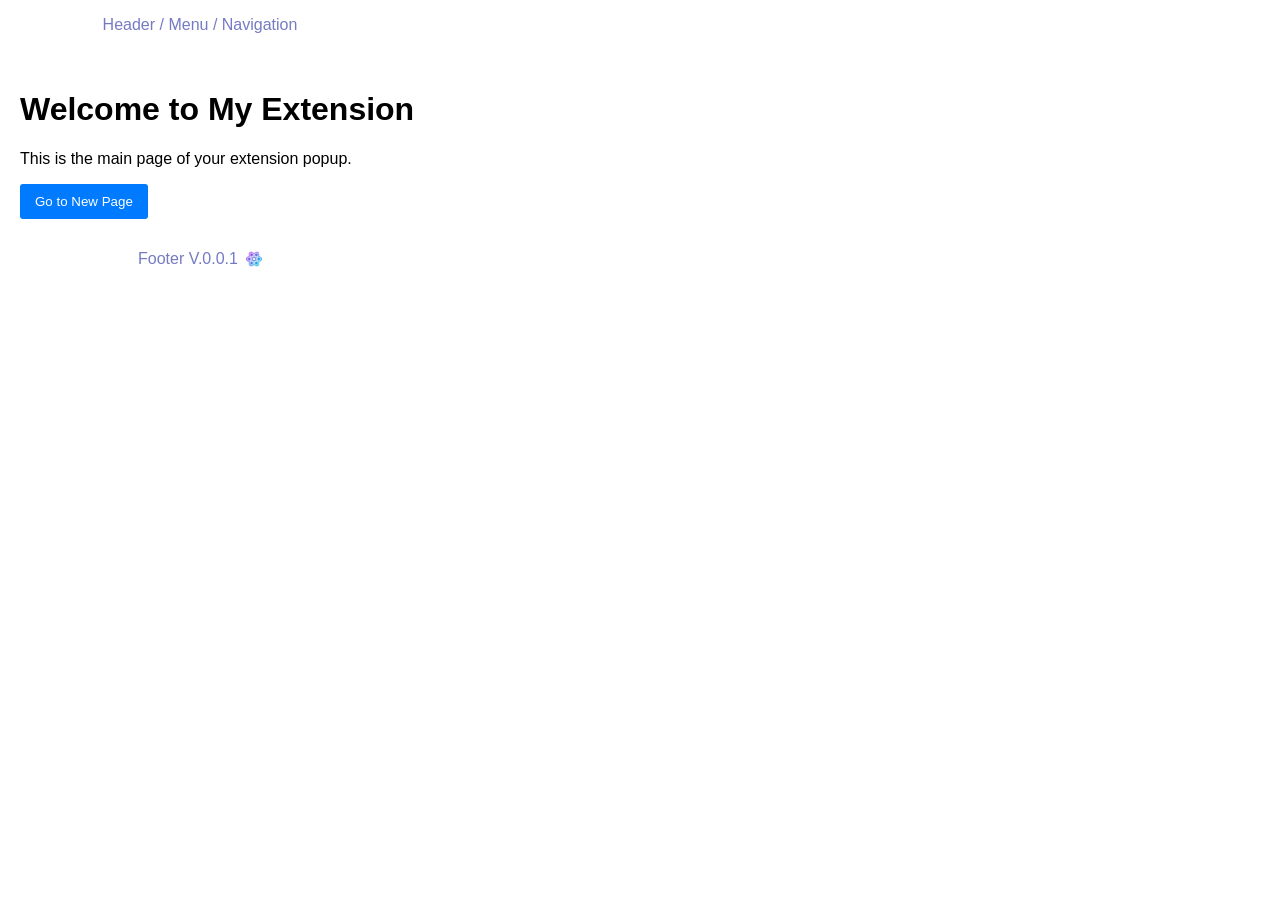
==== out/index.html @ 574b9743 "Initial commit" ====
<!DOCTYPE html><html><head><meta charSet="utf-8"/><meta name="viewport" content="width=device-width"/><meta name="next-head-count" content="2"/><link rel="preload" href="./next/static/css/b908a04c73cbcfce.css" as="style"/><link rel="stylesheet" href="./next/static/css/b908a04c73cbcfce.css" data-n-g=""/><noscript data-n-css=""></noscript><script defer="" nomodule="" src="./next/static/chunks/polyfills-c67a75d1b6f99dc8.js"></script><script src="./next/static/chunks/webpack-8fa1640cc84ba8fe.js" defer=""></script><script src="./next/static/chunks/framework-2c79e2a64abdb08b.js" defer=""></script><script src="./next/static/chunks/main-078c9fa18213e7c8.js" defer=""></script><script src="./next/static/chunks/pages/_app-87552ace2f36bcc3.js" defer=""></script><script src="./next/static/chunks/pages/index-f5698b7119a5e0d1.js" defer=""></script><script src="./next/static/fWOCWtn1AruNSf7cPuBc7/_buildManifest.js" defer=""></script><script src="./next/static/fWOCWtn1AruNSf7cPuBc7/_ssgManifest.js" defer=""></script></head><body><div id="__next"><p class="Header_head__UmTtN">Header / Menu / Navigation</p><div style="padding:20px;font-family:Arial, sans-serif"><h1>Welcome to My Extension</h1><p>This is the main page of your extension popup.</p><button style="padding:10px 15px;background-color:#007bff;color:#fff;border:none;border-radius:3px;cursor:pointer">Go to New Page</button></div><footer class="Footer_footer__1IwEk"><a href="https://github.com/ibnzUK/next-chrome-starter" target="_blank" rel="noopener noreferrer">Footer V.0.0.1<span class="Footer_logo__Gk619"><img src="icons/icon16.png" alt="Logo" width="16" height="16"/></span></a></footer></div><script id="__NEXT_DATA__" type="application/json">{"props":{"pageProps":{}},"page":"/","query":{},"buildId":"fWOCWtn1AruNSf7cPuBc7","nextExport":true,"autoExport":true,"isFallback":false,"scriptLoader":[]}</script></body></html>
---- out/next/static/css/b908a04c73cbcfce.css ----
.Footer_footer__1IwEk{width:400px;display:flex;flex:1 1;height:20px;padding:20px}.Footer_footer__1IwEk a{display:flex;justify-content:center;align-items:center;flex-grow:1;font-size:medium;color:#757bc3}.Footer_logo__Gk619{height:1em;margin-left:.5rem}.Header_head__UmTtN{display:flex;justify-content:center;width:400px;font-size:medium;color:#757bc3}body,html{padding:0;margin:0;font-family:-apple-system,BlinkMacSystemFont,Segoe UI,Roboto,Oxygen,Ubuntu,Cantarell,Fira Sans,Droid Sans,Helvetica Neue,sans-serif}a{color:inherit;text-decoration:none}*{box-sizing:border-box}
---- out/next/static/css/b908a04c73cbcfce.css ----
.Footer_footer__1IwEk{width:400px;display:flex;flex:1 1;height:20px;padding:20px}.Footer_footer__1IwEk a{display:flex;justify-content:center;align-items:center;flex-grow:1;font-size:medium;color:#757bc3}.Footer_logo__Gk619{height:1em;margin-left:.5rem}.Header_head__UmTtN{display:flex;justify-content:center;width:400px;font-size:medium;color:#757bc3}body,html{padding:0;margin:0;font-family:-apple-system,BlinkMacSystemFont,Segoe UI,Roboto,Oxygen,Ubuntu,Cantarell,Fira Sans,Droid Sans,Helvetica Neue,sans-serif}a{color:inherit;text-decoration:none}*{box-sizing:border-box}
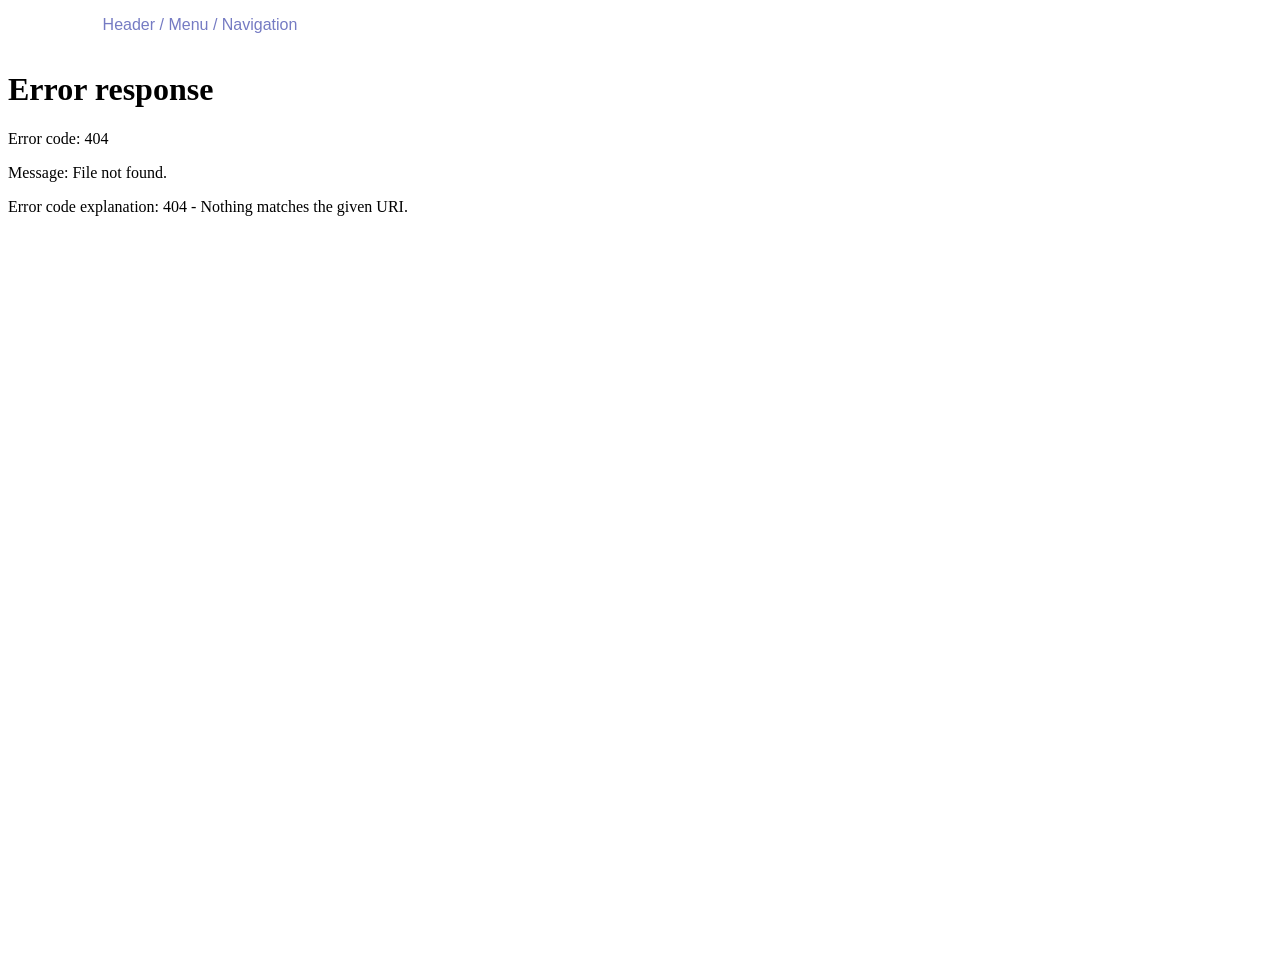
==== commit 3a8a639e: "Second commit" ====
--- a/out/index.html
+++ b/out/index.html
@@ -1 +1 @@
-<!DOCTYPE html><html><head><meta charSet="utf-8"/><meta name="viewport" content="width=device-width"/><meta name="next-head-count" content="2"/><link rel="preload" href="./next/static/css/b908a04c73cbcfce.css" as="style"/><link rel="stylesheet" href="./next/static/css/b908a04c73cbcfce.css" data-n-g=""/><noscript data-n-css=""></noscript><script defer="" nomodule="" src="./next/static/chunks/polyfills-c67a75d1b6f99dc8.js"></script><script src="./next/static/chunks/webpack-8fa1640cc84ba8fe.js" defer=""></script><script src="./next/static/chunks/framework-2c79e2a64abdb08b.js" defer=""></script><script src="./next/static/chunks/main-078c9fa18213e7c8.js" defer=""></script><script src="./next/static/chunks/pages/_app-87552ace2f36bcc3.js" defer=""></script><script src="./next/static/chunks/pages/index-f5698b7119a5e0d1.js" defer=""></script><script src="./next/static/fWOCWtn1AruNSf7cPuBc7/_buildManifest.js" defer=""></script><script src="./next/static/fWOCWtn1AruNSf7cPuBc7/_ssgManifest.js" defer=""></script></head><body><div id="__next"><p class="Header_head__UmTtN">Header / Menu / Navigation</p><div style="padding:20px;font-family:Arial, sans-serif"><h1>Welcome to My Extension</h1><p>This is the main page of your extension popup.</p><button style="padding:10px 15px;background-color:#007bff;color:#fff;border:none;border-radius:3px;cursor:pointer">Go to New Page</button></div><footer class="Footer_footer__1IwEk"><a href="https://github.com/ibnzUK/next-chrome-starter" target="_blank" rel="noopener noreferrer">Footer V.0.0.1<span class="Footer_logo__Gk619"><img src="icons/icon16.png" alt="Logo" width="16" height="16"/></span></a></footer></div><script id="__NEXT_DATA__" type="application/json">{"props":{"pageProps":{}},"page":"/","query":{},"buildId":"fWOCWtn1AruNSf7cPuBc7","nextExport":true,"autoExport":true,"isFallback":false,"scriptLoader":[]}</script></body></html>+<!DOCTYPE html><html><head><meta charSet="utf-8"/><meta name="viewport" content="width=device-width"/><meta name="next-head-count" content="2"/><link rel="preload" href="./next/static/css/396183e904baf5c7.css" as="style"/><link rel="stylesheet" href="./next/static/css/396183e904baf5c7.css" data-n-g=""/><noscript data-n-css=""></noscript><script defer="" nomodule="" src="./next/static/chunks/polyfills-c67a75d1b6f99dc8.js"></script><script src="./next/static/chunks/webpack-8fa1640cc84ba8fe.js" defer=""></script><script src="./next/static/chunks/framework-2c79e2a64abdb08b.js" defer=""></script><script src="./next/static/chunks/main-078c9fa18213e7c8.js" defer=""></script><script src="./next/static/chunks/pages/_app-f9837aaf660a4861.js" defer=""></script><script src="./next/static/chunks/pages/index-b0125be434cad1b9.js" defer=""></script><script src="./next/static/vLibAJE22ODmf_0b-fJrq/_buildManifest.js" defer=""></script><script src="./next/static/vLibAJE22ODmf_0b-fJrq/_ssgManifest.js" defer=""></script></head><body><div id="__next"><p class="Header_head__UmTtN">Header / Menu / Navigation</p><iframe src="/popup.html" style="width:100%;height:100vh;border:none" title="Popup"></iframe></div><script id="__NEXT_DATA__" type="application/json">{"props":{"pageProps":{}},"page":"/","query":{},"buildId":"vLibAJE22ODmf_0b-fJrq","nextExport":true,"autoExport":true,"isFallback":false,"scriptLoader":[]}</script></body></html>
--- a/out/next/static/css/396183e904baf5c7.css
+++ b/out/next/static/css/396183e904baf5c7.css
@@ -0,0 +1 @@
+.Header_head__UmTtN{display:flex;justify-content:center;width:400px;font-size:medium;color:#757bc3}body,html{padding:0;margin:0;font-family:-apple-system,BlinkMacSystemFont,Segoe UI,Roboto,Oxygen,Ubuntu,Cantarell,Fira Sans,Droid Sans,Helvetica Neue,sans-serif}a{color:inherit;text-decoration:none}*{box-sizing:border-box}
--- a/out/next/static/css/396183e904baf5c7.css
+++ b/out/next/static/css/396183e904baf5c7.css
@@ -0,0 +1 @@
+.Header_head__UmTtN{display:flex;justify-content:center;width:400px;font-size:medium;color:#757bc3}body,html{padding:0;margin:0;font-family:-apple-system,BlinkMacSystemFont,Segoe UI,Roboto,Oxygen,Ubuntu,Cantarell,Fira Sans,Droid Sans,Helvetica Neue,sans-serif}a{color:inherit;text-decoration:none}*{box-sizing:border-box}
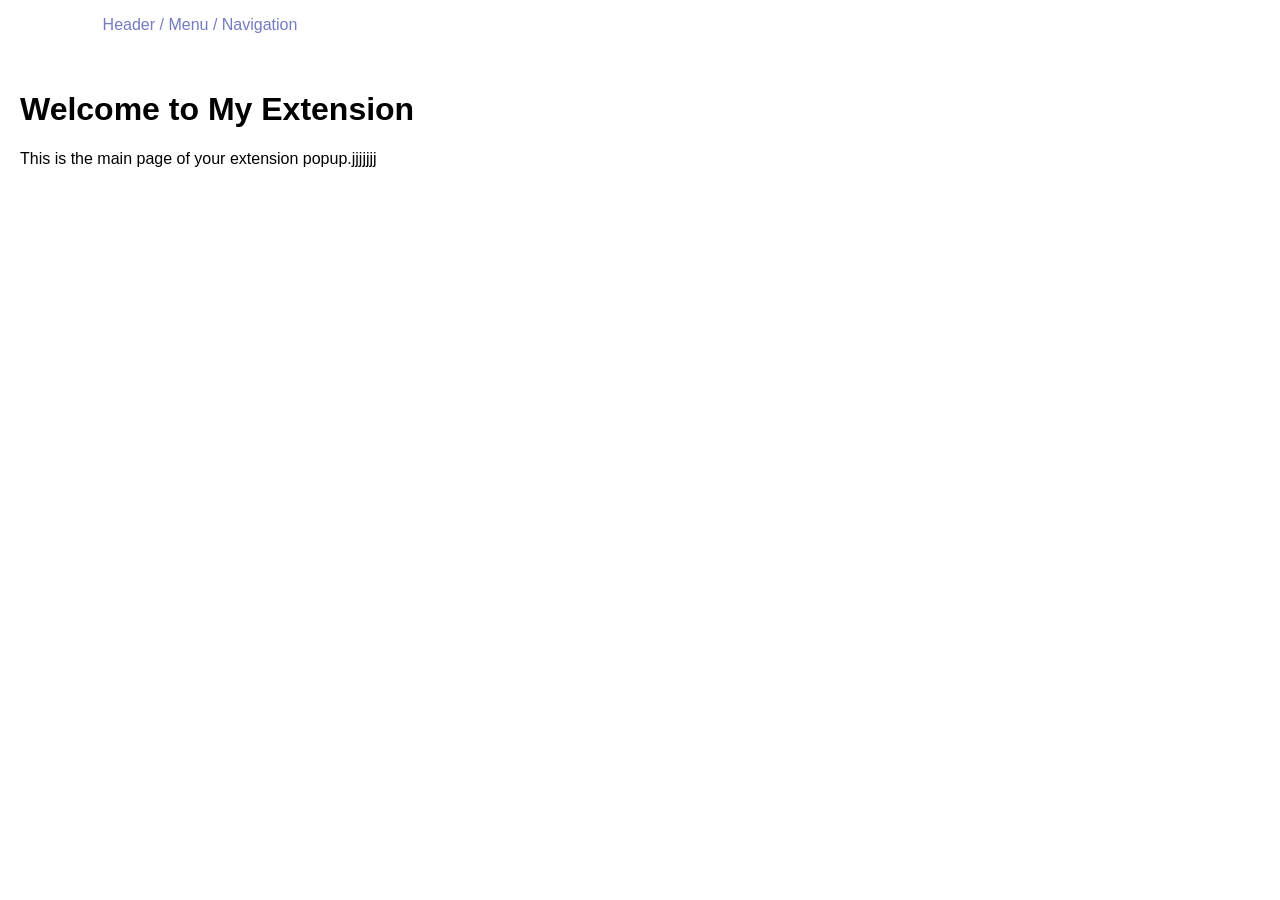
==== commit 7a292f85: "updated code" ====
--- a/out/index.html
+++ b/out/index.html
@@ -1 +1 @@
-<!DOCTYPE html><html><head><meta charSet="utf-8"/><meta name="viewport" content="width=device-width"/><meta name="next-head-count" content="2"/><link rel="preload" href="./next/static/css/396183e904baf5c7.css" as="style"/><link rel="stylesheet" href="./next/static/css/396183e904baf5c7.css" data-n-g=""/><noscript data-n-css=""></noscript><script defer="" nomodule="" src="./next/static/chunks/polyfills-c67a75d1b6f99dc8.js"></script><script src="./next/static/chunks/webpack-8fa1640cc84ba8fe.js" defer=""></script><script src="./next/static/chunks/framework-2c79e2a64abdb08b.js" defer=""></script><script src="./next/static/chunks/main-078c9fa18213e7c8.js" defer=""></script><script src="./next/static/chunks/pages/_app-f9837aaf660a4861.js" defer=""></script><script src="./next/static/chunks/pages/index-b0125be434cad1b9.js" defer=""></script><script src="./next/static/vLibAJE22ODmf_0b-fJrq/_buildManifest.js" defer=""></script><script src="./next/static/vLibAJE22ODmf_0b-fJrq/_ssgManifest.js" defer=""></script></head><body><div id="__next"><p class="Header_head__UmTtN">Header / Menu / Navigation</p><iframe src="/popup.html" style="width:100%;height:100vh;border:none" title="Popup"></iframe></div><script id="__NEXT_DATA__" type="application/json">{"props":{"pageProps":{}},"page":"/","query":{},"buildId":"vLibAJE22ODmf_0b-fJrq","nextExport":true,"autoExport":true,"isFallback":false,"scriptLoader":[]}</script></body></html>+<!DOCTYPE html><html><head><meta charSet="utf-8"/><meta name="viewport" content="width=device-width"/><meta name="next-head-count" content="2"/><link rel="preload" href="./next/static/css/396183e904baf5c7.css" as="style"/><link rel="stylesheet" href="./next/static/css/396183e904baf5c7.css" data-n-g=""/><noscript data-n-css=""></noscript><script defer="" nomodule="" src="./next/static/chunks/polyfills-c67a75d1b6f99dc8.js"></script><script src="./next/static/chunks/webpack-8fa1640cc84ba8fe.js" defer=""></script><script src="./next/static/chunks/framework-2c79e2a64abdb08b.js" defer=""></script><script src="./next/static/chunks/main-078c9fa18213e7c8.js" defer=""></script><script src="./next/static/chunks/pages/_app-f9837aaf660a4861.js" defer=""></script><script src="./next/static/chunks/pages/index-af46a0c36e61dd58.js" defer=""></script><script src="./next/static/c_26Wpn2rJsCmw5vsZjtH/_buildManifest.js" defer=""></script><script src="./next/static/c_26Wpn2rJsCmw5vsZjtH/_ssgManifest.js" defer=""></script></head><body><div id="__next"><p class="Header_head__UmTtN">Header / Menu / Navigation</p><div style="padding:20px;font-family:Arial, sans-serif"><h1>Welcome to My Extension</h1><p>This is the main page of your extension popup.jjjjjjj</p></div></div><script id="__NEXT_DATA__" type="application/json">{"props":{"pageProps":{}},"page":"/","query":{},"buildId":"c_26Wpn2rJsCmw5vsZjtH","nextExport":true,"autoExport":true,"isFallback":false,"scriptLoader":[]}</script></body></html>
